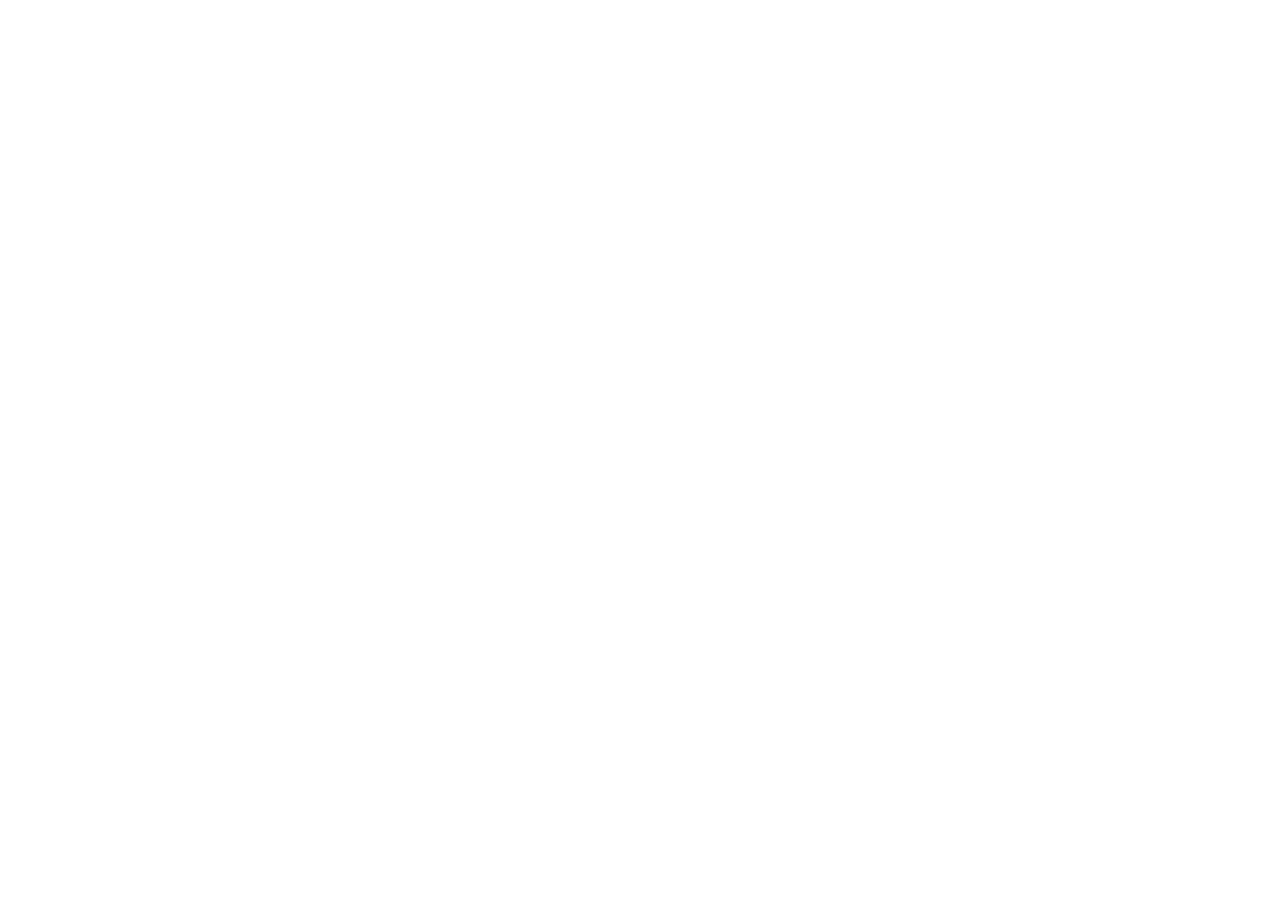
==== index2.html @ 286302aa "Update index2.html" ====
<!DOCTYPE HTML>
<html>
<head>
	<meta http-equiv="content-type" content="text/html" />
	<meta name="author" content="Memo Travel" />

	<title>Untitled 1</title>

    <link href="botrap/css/bootstrap.min.css" rel="stylesheet" />

    <link rel="stylesheet" href="iconfont/css/font-awesome.min.css" />
    <link rel="stylesheet" href="animate/animate.css" />
    <!-- jQuery (necessary for Bootstrap's JavaScript plugins) -->
    <script src="jquery/jquery-3.2.1.min.js"></script>
  		<script>
			$( "#result" ).load( "https://sturnservertwioli.herokuapp.com/", function() {
		 
		});

			// $.ajax({
			// 		type:"GET",
			// 		url: "https://sturnservertwioli.herokuapp.com/",
			// 		dataType: "jsonp",
			// 		async:false,
			// 		success: function(data) {
			// 					console.log(data);
			// 			},
			// 		error: function(jqXHR, textStatus, errorThrown) {
			// 					alert(jqXHR.status);
			// 			},
			//
			// 		});​​​​​​​​​​​​​​​
			</script>
</head>

<body>

	<div id="result" ></div>



</body>
</html>
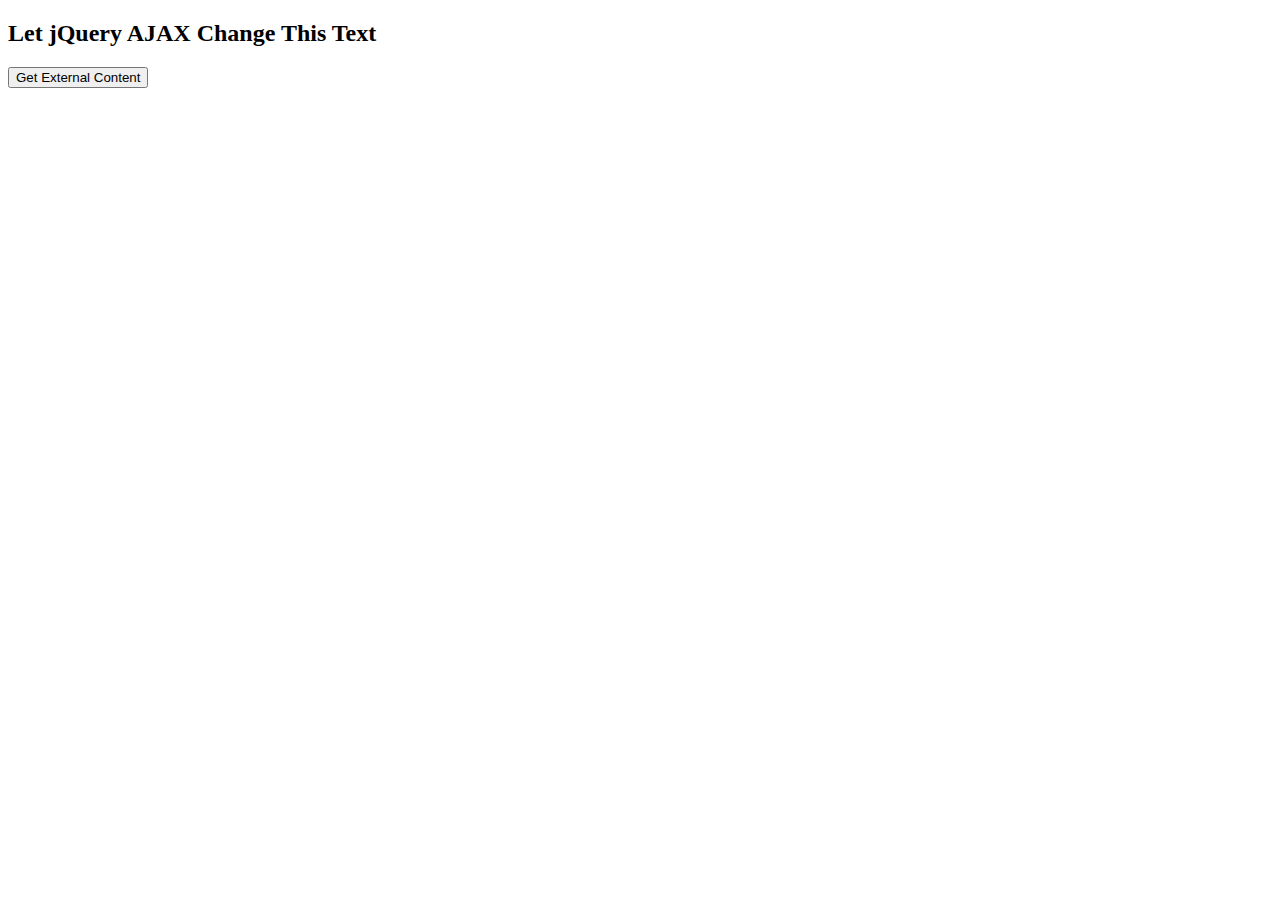
==== commit 569c4811: "Update index2.html" ====
--- a/index2.html
+++ b/index2.html
@@ -1,43 +1,20 @@
-<!DOCTYPE HTML>
+<!DOCTYPE html>
 <html>
 <head>
-	<meta http-equiv="content-type" content="text/html" />
-	<meta name="author" content="Memo Travel" />
-
-	<title>Untitled 1</title>
-
-    <link href="botrap/css/bootstrap.min.css" rel="stylesheet" />
-
-    <link rel="stylesheet" href="iconfont/css/font-awesome.min.css" />
-    <link rel="stylesheet" href="animate/animate.css" />
-    <!-- jQuery (necessary for Bootstrap's JavaScript plugins) -->
-    <script src="jquery/jquery-3.2.1.min.js"></script>
-  		<script>
-			$( "#result" ).load( "https://sturnservertwioli.herokuapp.com/", function() {
-		 
-		});
-
-			// $.ajax({
-			// 		type:"GET",
-			// 		url: "https://sturnservertwioli.herokuapp.com/",
-			// 		dataType: "jsonp",
-			// 		async:false,
-			// 		success: function(data) {
-			// 					console.log(data);
-			// 			},
-			// 		error: function(jqXHR, textStatus, errorThrown) {
-			// 					alert(jqXHR.status);
-			// 			},
-			//
-			// 		});​​​​​​​​​​​​​​​
-			</script>
+<script src="https://ajax.googleapis.com/ajax/libs/jquery/3.2.1/jquery.min.js"></script>
+<script>
+$(document).ready(function(){
+    $("button").click(function(){
+        $("#div1").load("https://sturnservertwioli.herokuapp.com/");
+    });
+});
+</script>
 </head>
-
 <body>
 
-	<div id="result" ></div>
+<div id="div1"><h2>Let jQuery AJAX Change This Text</h2></div>
 
-
+<button>Get External Content</button>
 
 </body>
 </html>
